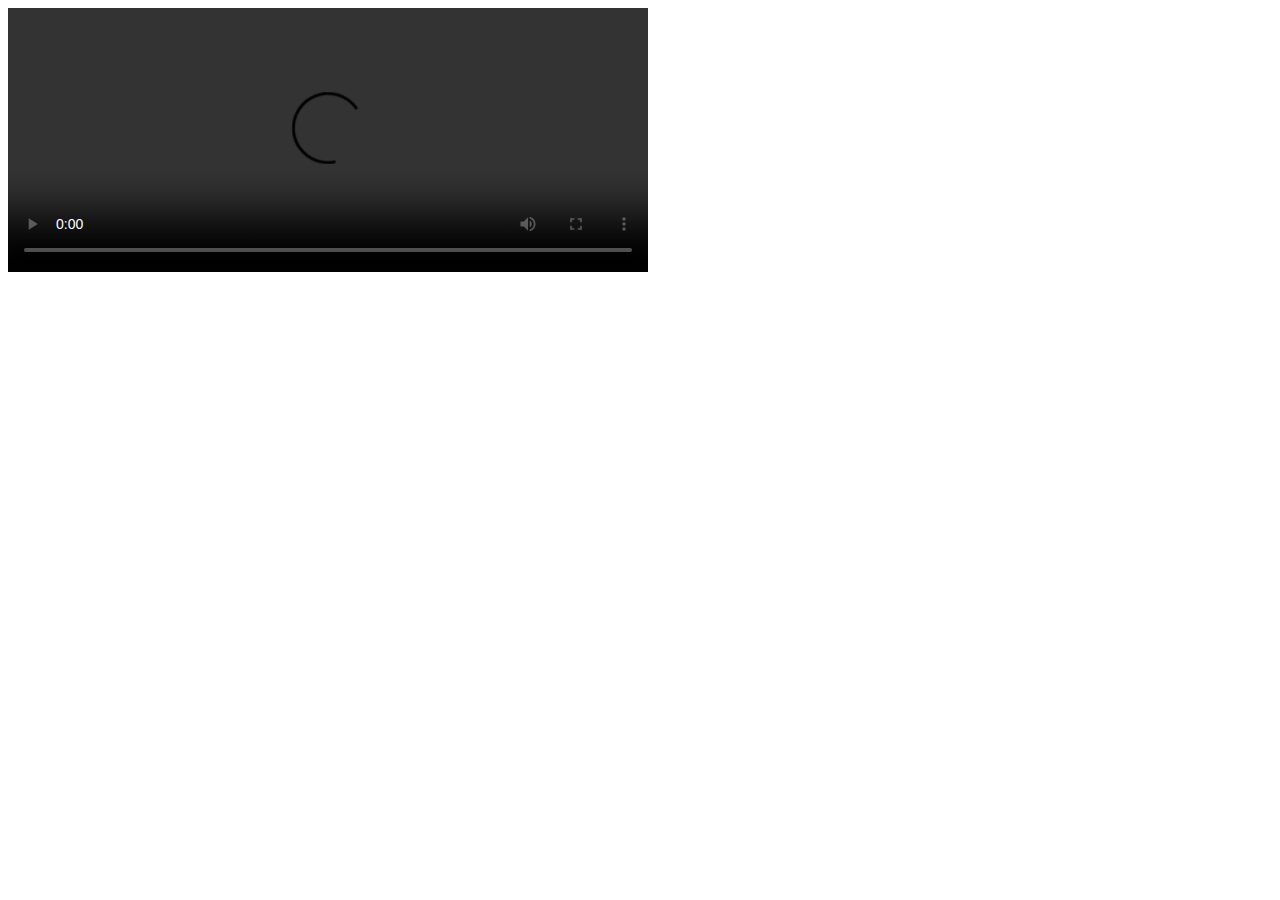
==== html/detailContent.html @ 79c48ffe "重大更新" ====
<!-- <!doctype html> -->
<!-- <html> -->
<!--   <head> -->
<!--     <meta charset="UTF-8" /> -->
<!--     <link rel="stylesheet" href="/css/detailContent.css" /> -->
<!--     <script src="/js/hls.js"></script> -->
<!--     <script src="/js/DPlayer.min.js"></script> -->
<!--     <title>Detail</title> -->
<!--   </head> -->
<!--   <body> -->
<!--     <div id="dplayer"></div> -->
<!--   </body> -->
<!--   <script src="/js/dp.js"></script> -->
<!--   <script src="/js/detailContent.js"></script> -->
<!-- </html> -->
<!doctype html>
<html lang="en">
  <head>
    <meta charset="UTF-8" />
    <meta name="viewport" content="width=device-width, initial-scale=1.0" />
    <title>Video.js M3U8 Example</title>
    <link href="/css/video-js.min.css" rel="stylesheet" />
    <script src="/js/video.min.js"></script>
    <script src="/js/videojs-contrib-hls.min.js"></script>
  </head>
  <body>
    <video
      id="my-video"
      class="video-js vjs-default-skin"
      controls
      preload="auto"
      width="640"
      height="264"
      data-setup="{}"
    >
      <source
        src="http://localhost:9987/m3u8/1.m3u8"
        type="application/x-mpegURL"
      />
    </video>
    <script>
      var player = videojs('my-video')
      player.play()
    </script>
  </body>
</html>
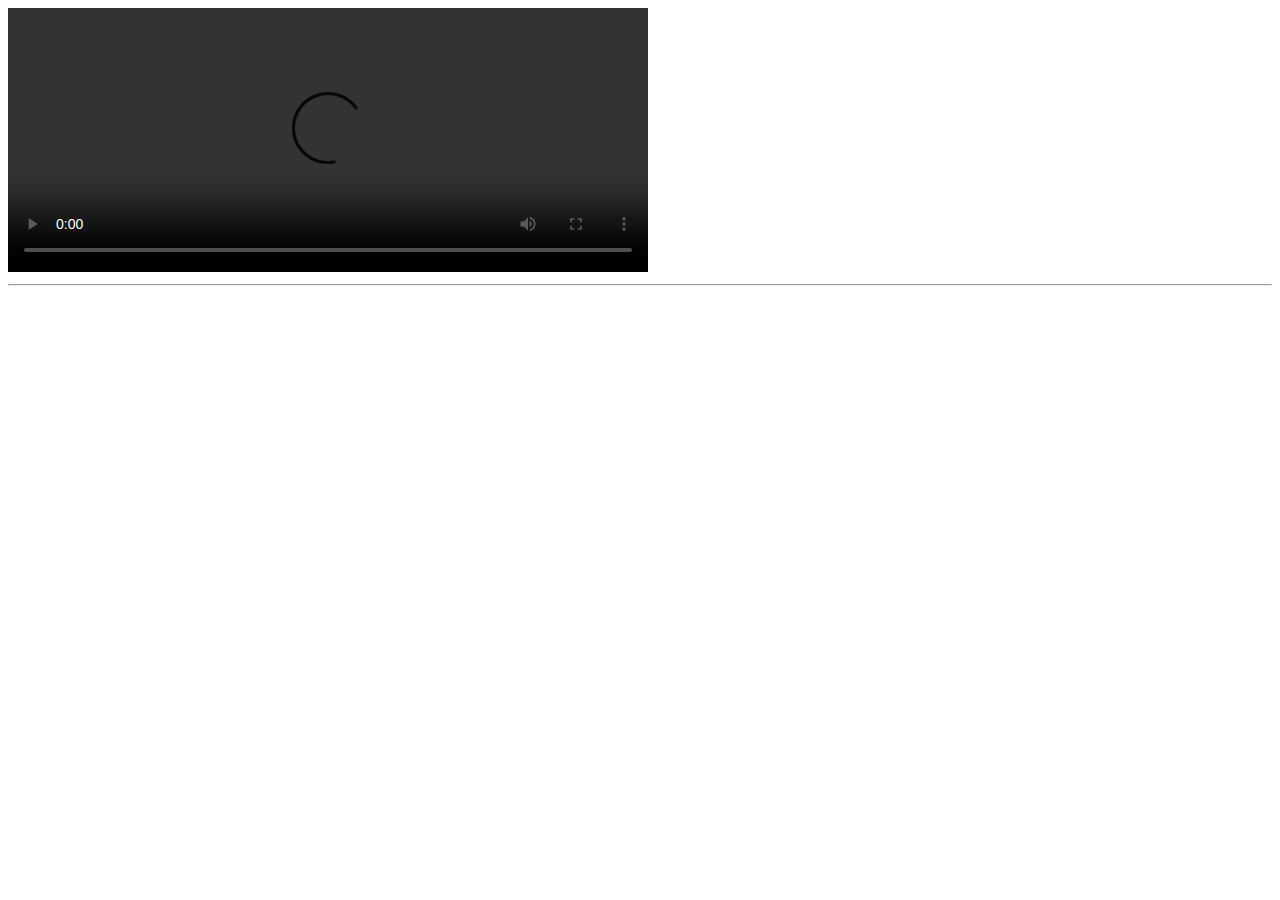
==== commit 5a43639c: "重大更新" ====
--- a/html/detailContent.html
+++ b/html/detailContent.html
@@ -1,25 +1,11 @@
-<!-- <!doctype html> -->
-<!-- <html> -->
-<!--   <head> -->
-<!--     <meta charset="UTF-8" /> -->
-<!--     <link rel="stylesheet" href="/css/detailContent.css" /> -->
-<!--     <script src="/js/hls.js"></script> -->
-<!--     <script src="/js/DPlayer.min.js"></script> -->
-<!--     <title>Detail</title> -->
-<!--   </head> -->
-<!--   <body> -->
-<!--     <div id="dplayer"></div> -->
-<!--   </body> -->
-<!--   <script src="/js/dp.js"></script> -->
-<!--   <script src="/js/detailContent.js"></script> -->
-<!-- </html> -->
 <!doctype html>
 <html lang="en">
   <head>
     <meta charset="UTF-8" />
     <meta name="viewport" content="width=device-width, initial-scale=1.0" />
-    <title>Video.js M3U8 Example</title>
+    <title>播放</title>
     <link href="/css/video-js.min.css" rel="stylesheet" />
+    <link href="/css/detailContent.css" rel="stylesheet" />
     <script src="/js/video.min.js"></script>
     <script src="/js/videojs-contrib-hls.min.js"></script>
   </head>
@@ -38,9 +24,10 @@
         type="application/x-mpegURL"
       />
     </video>
-    <script>
-      var player = videojs('my-video')
-      player.play()
-    </script>
+    <hr />
+    <div id="play_from"></div>
+    <div id="play_url"></div>
   </body>
+  <script src="/js/detailContent.js"></script>
+  <script src="/js/play.js"></script>
 </html>
